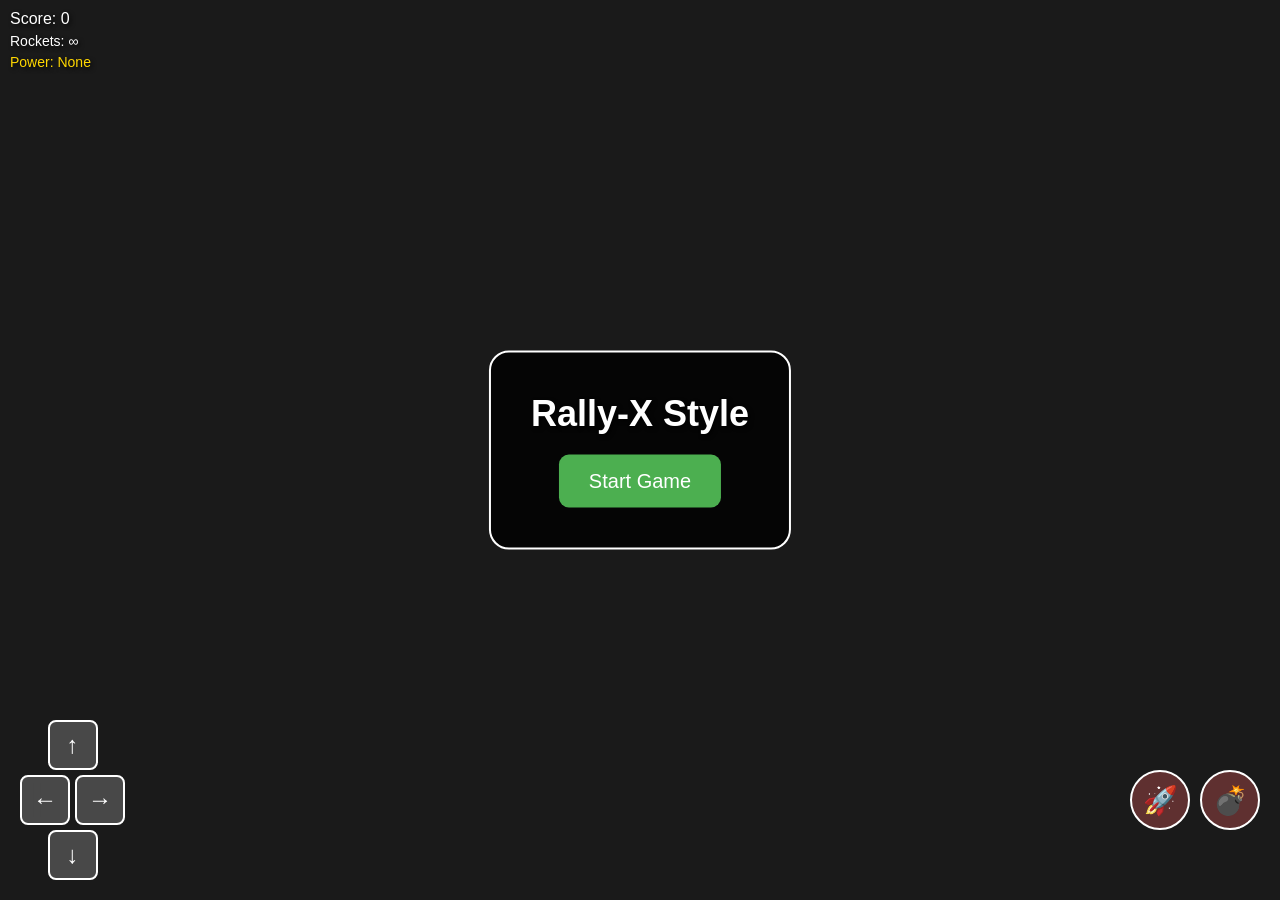
==== index.html @ ab13951c "Initial commit: Rally-X style mobile game with rockets, powers, and chests" ====
<!DOCTYPE html>
<html lang="en">
<head>
    <meta charset="UTF-8">
    <meta name="viewport" content="width=device-width, initial-scale=1.0, maximum-scale=1.0, user-scalable=no">
    <meta name="apple-mobile-web-app-capable" content="yes">
    <meta name="mobile-web-app-capable" content="yes">
    <title>Rally-X Style Game</title>
    <link rel="stylesheet" href="styles.css">
</head>
<body>
    <div id="gameContainer">
        <canvas id="gameCanvas"></canvas>
        <div id="ui">
            <div id="score">Score: 0</div>
            <div id="powerIndicator">
                <div id="rocketCount">Rockets: ∞</div>
                <div id="activePower">Power: None</div>
            </div>
        </div>
        <div id="controls">
            <div id="dpad">
                <button id="up" class="control-btn">↑</button>
                <div class="horizontal">
                    <button id="left" class="control-btn">←</button>
                    <button id="right" class="control-btn">→</button>
                </div>
                <button id="down" class="control-btn">↓</button>
            </div>
            <div id="actions">
                <button id="shoot" class="action-btn">🚀</button>
                <button id="bomb" class="action-btn">💣</button>
            </div>
        </div>
        <div id="startScreen">
            <h1>Rally-X Style</h1>
            <button id="startBtn">Start Game</button>
        </div>
        <div id="gameOverScreen" style="display: none;">
            <h2>Game Over</h2>
            <div id="finalScore">Score: 0</div>
            <button id="restartBtn">Play Again</button>
        </div>
    </div>
    <script src="game.js"></script>
</body>
</html>
---- styles.css ----
* {
    margin: 0;
    padding: 0;
    box-sizing: border-box;
    touch-action: none;
    -webkit-touch-callout: none;
    -webkit-user-select: none;
    user-select: none;
}

body {
    font-family: 'Arial', sans-serif;
    background: #000;
    overflow: hidden;
    position: fixed;
    width: 100%;
    height: 100%;
}

#gameContainer {
    position: relative;
    width: 100vw;
    height: 100vh;
    display: flex;
    justify-content: center;
    align-items: center;
    background: #1a1a1a;
}

#gameCanvas {
    display: block;
    background: #2a2a2a;
    max-width: 100%;
    max-height: 100%;
    touch-action: none;
}

#ui {
    position: absolute;
    top: 10px;
    left: 10px;
    color: white;
    font-size: 16px;
    z-index: 10;
    text-shadow: 2px 2px 4px rgba(0,0,0,0.8);
}

#score {
    margin-bottom: 5px;
}

#powerIndicator {
    font-size: 14px;
}

#activePower {
    margin-top: 5px;
    color: #ffd700;
}

#controls {
    position: absolute;
    bottom: 20px;
    width: 100%;
    display: flex;
    justify-content: space-between;
    padding: 0 20px;
    z-index: 10;
}

#dpad {
    display: flex;
    flex-direction: column;
    align-items: center;
    gap: 5px;
}

.horizontal {
    display: flex;
    gap: 5px;
}

.control-btn {
    width: 50px;
    height: 50px;
    border: 2px solid #fff;
    background: rgba(255, 255, 255, 0.2);
    color: white;
    font-size: 24px;
    border-radius: 8px;
    touch-action: none;
    -webkit-tap-highlight-color: transparent;
}

.control-btn:active {
    background: rgba(255, 255, 255, 0.4);
    transform: scale(0.95);
}

#actions {
    display: flex;
    gap: 10px;
    align-items: center;
}

.action-btn {
    width: 60px;
    height: 60px;
    border: 2px solid #fff;
    background: rgba(255, 100, 100, 0.3);
    color: white;
    font-size: 28px;
    border-radius: 50%;
    touch-action: none;
    -webkit-tap-highlight-color: transparent;
}

.action-btn:active {
    background: rgba(255, 100, 100, 0.5);
    transform: scale(0.95);
}

#startScreen, #gameOverScreen {
    position: absolute;
    top: 50%;
    left: 50%;
    transform: translate(-50%, -50%);
    text-align: center;
    color: white;
    z-index: 20;
    background: rgba(0, 0, 0, 0.8);
    padding: 40px;
    border-radius: 20px;
    border: 2px solid #fff;
}

#startScreen h1, #gameOverScreen h2 {
    margin-bottom: 20px;
    font-size: 36px;
    text-shadow: 2px 2px 4px rgba(0,0,0,0.8);
}

#startBtn, #restartBtn {
    padding: 15px 30px;
    font-size: 20px;
    background: #4CAF50;
    color: white;
    border: none;
    border-radius: 10px;
    cursor: pointer;
    -webkit-tap-highlight-color: transparent;
}

#startBtn:hover, #restartBtn:hover {
    background: #45a049;
}

#startBtn:active, #restartBtn:active {
    transform: scale(0.95);
}

#finalScore {
    margin: 20px 0;
    font-size: 24px;
    color: #ffd700;
}

/* Mobile optimizations */
@media (max-width: 768px) {
    #ui {
        font-size: 14px;
    }
    
    .control-btn {
        width: 45px;
        height: 45px;
        font-size: 20px;
    }
    
    .action-btn {
        width: 55px;
        height: 55px;
        font-size: 24px;
    }
}
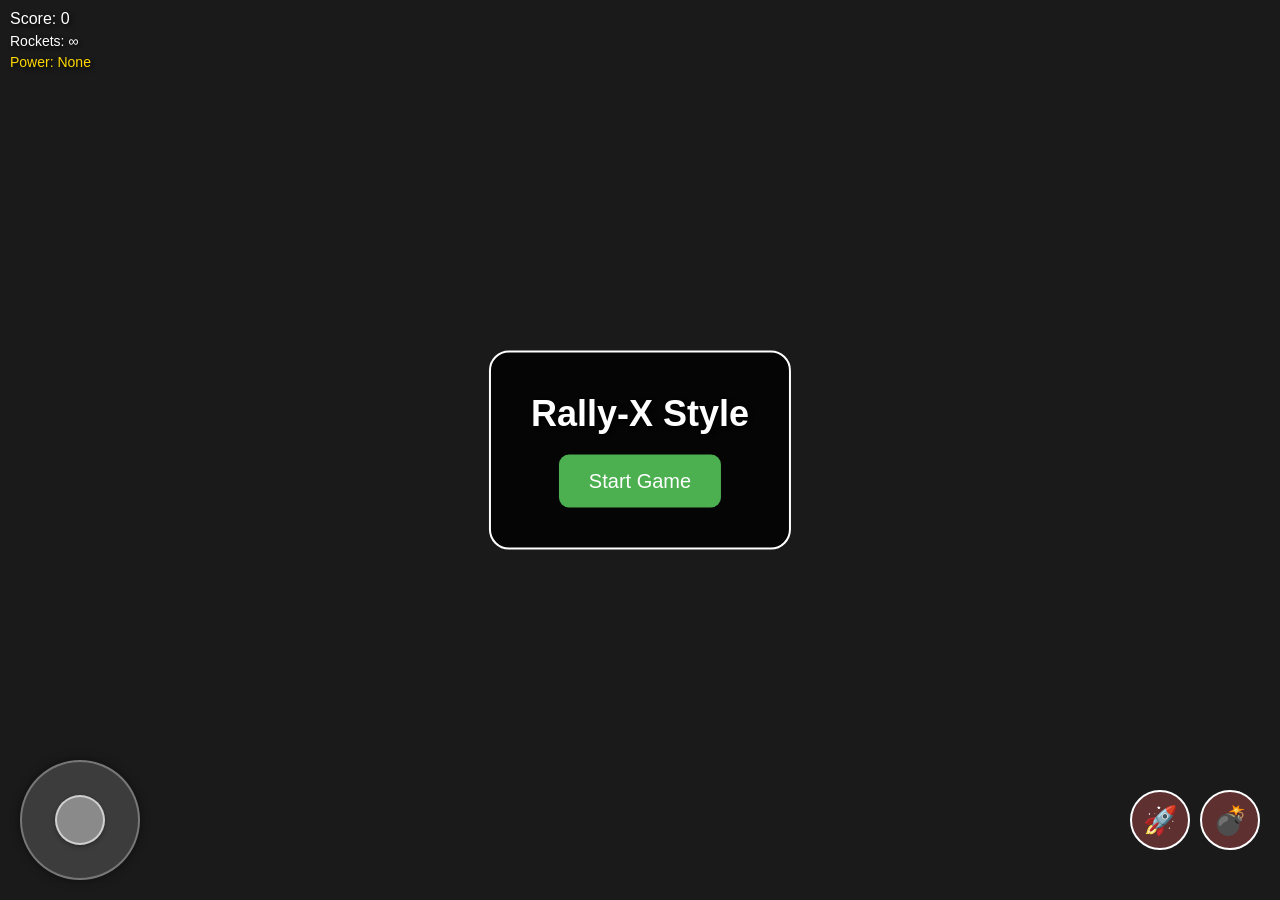
==== commit 12484a97: "changed the controllers" ====
--- a/index.html
+++ b/index.html
@@ -19,13 +19,9 @@
             </div>
         </div>
         <div id="controls">
-            <div id="dpad">
-                <button id="up" class="control-btn">↑</button>
-                <div class="horizontal">
-                    <button id="left" class="control-btn">←</button>
-                    <button id="right" class="control-btn">→</button>
-                </div>
-                <button id="down" class="control-btn">↓</button>
+            <div id="joystickContainer">
+                <div id="joystickBase"></div>
+                <div id="joystickHandle"></div>
             </div>
             <div id="actions">
                 <button id="shoot" class="action-btn">🚀</button>
--- a/styles.css
+++ b/styles.css
@@ -68,33 +68,41 @@
     z-index: 10;
 }
 
-#dpad {
-    display: flex;
-    flex-direction: column;
-    align-items: center;
-    gap: 5px;
-}
-
-.horizontal {
-    display: flex;
-    gap: 5px;
-}
-
-.control-btn {
+#joystickContainer {
+    position: relative;
+    width: 120px;
+    height: 120px;
+    touch-action: none;
+}
+
+#joystickBase {
+    position: absolute;
+    width: 120px;
+    height: 120px;
+    border-radius: 50%;
+    background: rgba(255, 255, 255, 0.15);
+    border: 2px solid rgba(255, 255, 255, 0.3);
+    box-shadow: 0 0 10px rgba(0, 0, 0, 0.5);
+}
+
+#joystickHandle {
+    position: absolute;
     width: 50px;
     height: 50px;
-    border: 2px solid #fff;
-    background: rgba(255, 255, 255, 0.2);
-    color: white;
-    font-size: 24px;
-    border-radius: 8px;
-    touch-action: none;
-    -webkit-tap-highlight-color: transparent;
-}
-
-.control-btn:active {
+    border-radius: 50%;
     background: rgba(255, 255, 255, 0.4);
-    transform: scale(0.95);
+    border: 2px solid rgba(255, 255, 255, 0.6);
+    top: 50%;
+    left: 50%;
+    transform: translate(-50%, -50%);
+    transition: transform 0.1s ease-out;
+    box-shadow: 0 2px 5px rgba(0, 0, 0, 0.3);
+    pointer-events: none;
+}
+
+#joystickContainer.active #joystickHandle {
+    background: rgba(255, 255, 255, 0.6);
+    border-color: rgba(255, 255, 255, 0.8);
 }
 
 #actions {
@@ -171,10 +179,19 @@
         font-size: 14px;
     }
     
-    .control-btn {
+    #joystickContainer {
+        width: 100px;
+        height: 100px;
+    }
+    
+    #joystickBase {
+        width: 100px;
+        height: 100px;
+    }
+    
+    #joystickHandle {
         width: 45px;
         height: 45px;
-        font-size: 20px;
     }
     
     .action-btn {
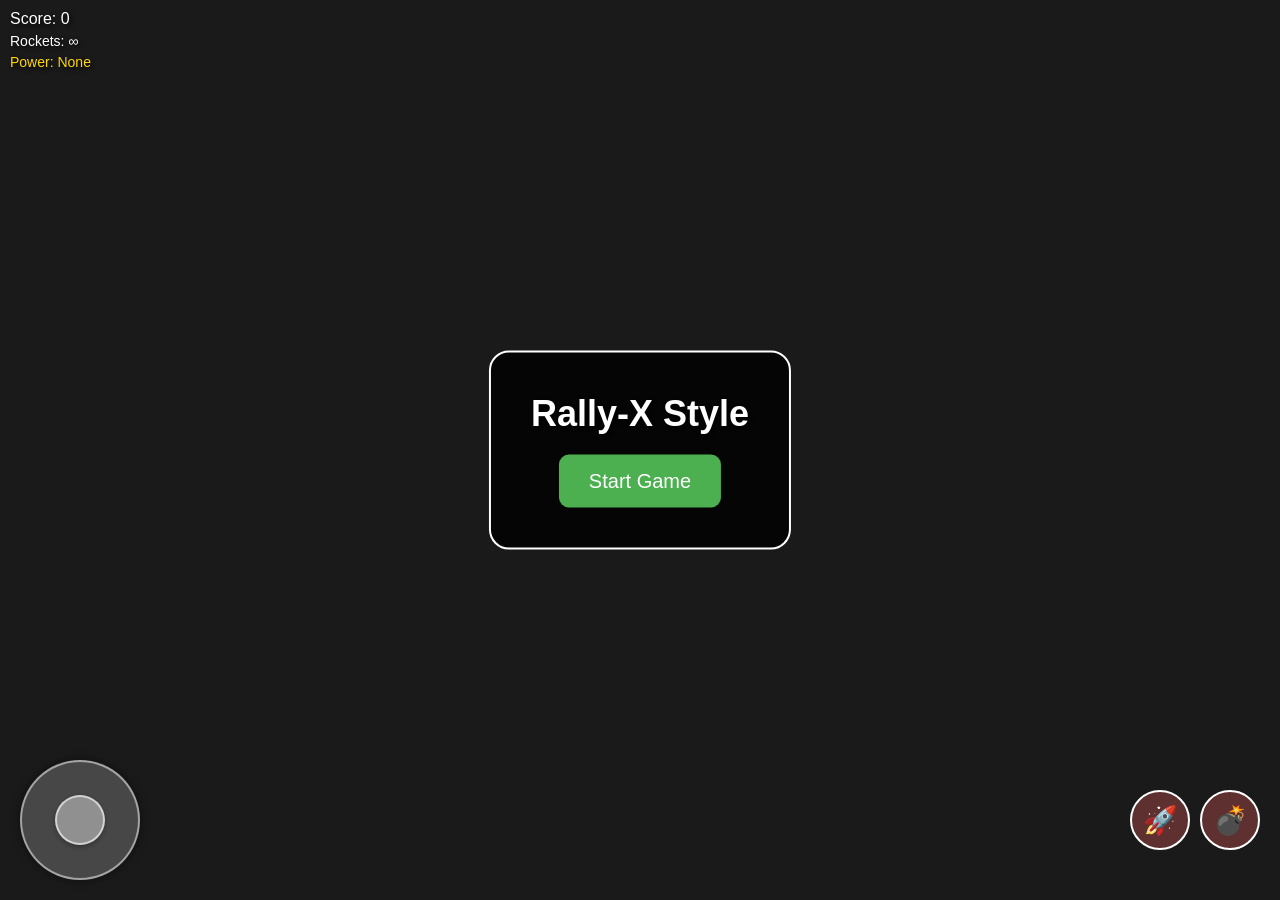
==== commit f37d823a: "Add PWA support for iOS app installation" ====
--- a/index.html
+++ b/index.html
@@ -3,9 +3,24 @@
 <head>
     <meta charset="UTF-8">
     <meta name="viewport" content="width=device-width, initial-scale=1.0, maximum-scale=1.0, user-scalable=no">
+    
+    <!-- PWA Meta Tags -->
     <meta name="apple-mobile-web-app-capable" content="yes">
+    <meta name="apple-mobile-web-app-status-bar-style" content="black-translucent">
+    <meta name="apple-mobile-web-app-title" content="Rally-X">
     <meta name="mobile-web-app-capable" content="yes">
+    <meta name="theme-color" content="#4a9eff">
+    
     <title>Rally-X Style Game</title>
+    
+    <!-- Manifest -->
+    <link rel="manifest" href="manifest.json">
+    
+    <!-- Apple Touch Icons -->
+    <link rel="apple-touch-icon" href="icon-192.png">
+    <link rel="apple-touch-icon" sizes="192x192" href="icon-192.png">
+    <link rel="apple-touch-icon" sizes="512x512" href="icon-512.png">
+    
     <link rel="stylesheet" href="styles.css">
 </head>
 <body>
@@ -39,6 +54,20 @@
         </div>
     </div>
     <script src="game.js"></script>
+    <script>
+        // Register Service Worker for PWA
+        if ('serviceWorker' in navigator) {
+            window.addEventListener('load', () => {
+                navigator.serviceWorker.register('./sw.js')
+                    .then((registration) => {
+                        console.log('SW registered: ', registration);
+                    })
+                    .catch((registrationError) => {
+                        console.log('SW registration failed: ', registrationError);
+                    });
+            });
+        }
+    </script>
 </body>
 </html>
 
--- a/styles.css
+++ b/styles.css
@@ -33,6 +33,7 @@
     max-width: 100%;
     max-height: 100%;
     touch-action: none;
+    pointer-events: none;
 }
 
 #ui {
@@ -73,6 +74,8 @@
     width: 120px;
     height: 120px;
     touch-action: none;
+    pointer-events: auto;
+    z-index: 11;
 }
 
 #joystickBase {
@@ -80,9 +83,10 @@
     width: 120px;
     height: 120px;
     border-radius: 50%;
-    background: rgba(255, 255, 255, 0.15);
-    border: 2px solid rgba(255, 255, 255, 0.3);
+    background: rgba(255, 255, 255, 0.2);
+    border: 2px solid rgba(255, 255, 255, 0.5);
     box-shadow: 0 0 10px rgba(0, 0, 0, 0.5);
+    pointer-events: none;
 }
 
 #joystickHandle {
@@ -109,6 +113,8 @@
     display: flex;
     gap: 10px;
     align-items: center;
+    pointer-events: auto;
+    z-index: 11;
 }
 
 .action-btn {
@@ -140,6 +146,7 @@
     padding: 40px;
     border-radius: 20px;
     border: 2px solid #fff;
+    pointer-events: auto;
 }
 
 #startScreen h1, #gameOverScreen h2 {
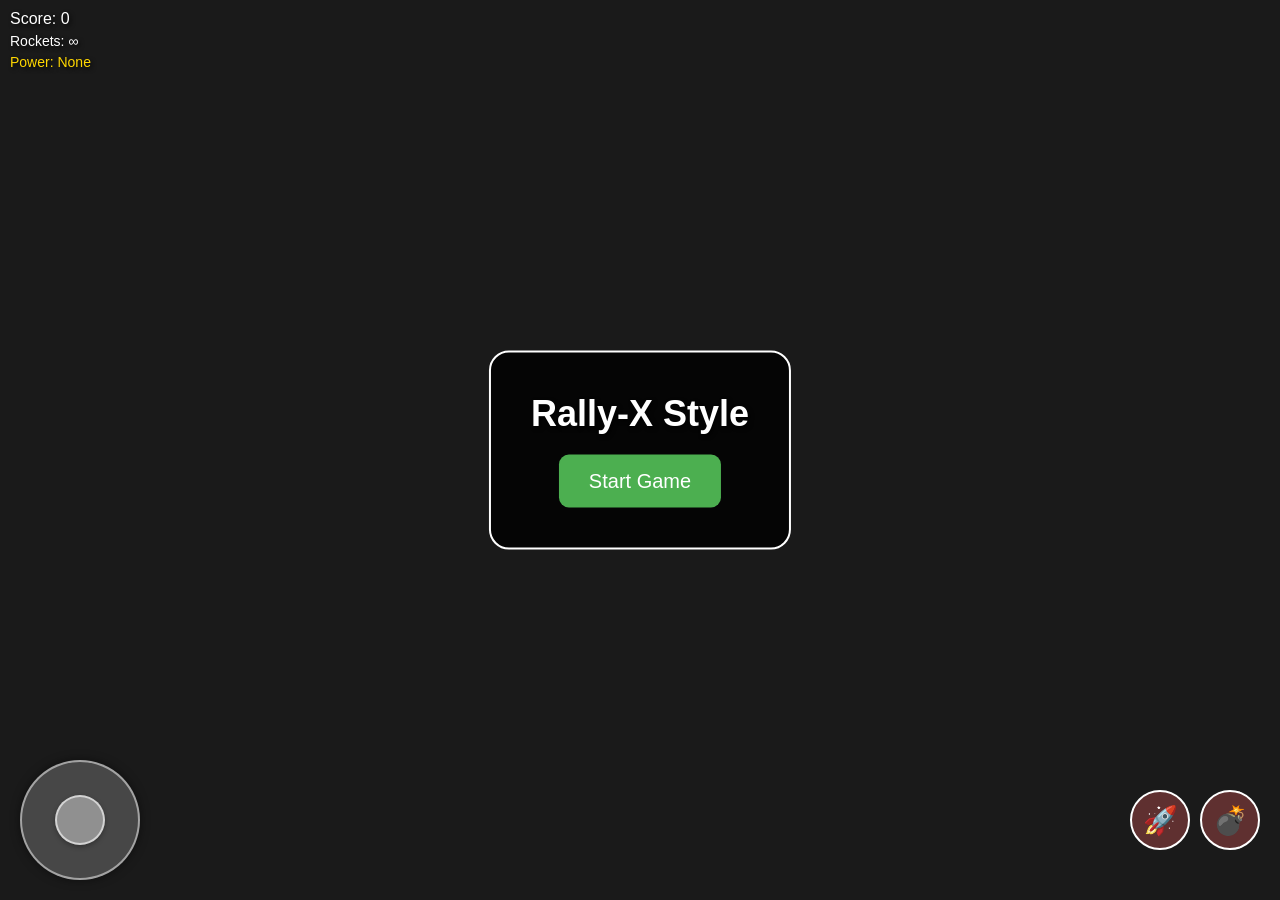
==== commit cc4fda3c: "fixed the path to the game" ====
--- a/index.html
+++ b/index.html
@@ -14,7 +14,7 @@
     <title>Rally-X Style Game</title>
     
     <!-- Manifest -->
-    <link rel="manifest" href="manifest.json">
+    <link rel="manifest" href="./manifest.json">
     
     <!-- Apple Touch Icons -->
     <link rel="apple-touch-icon" href="icon-192.png">
